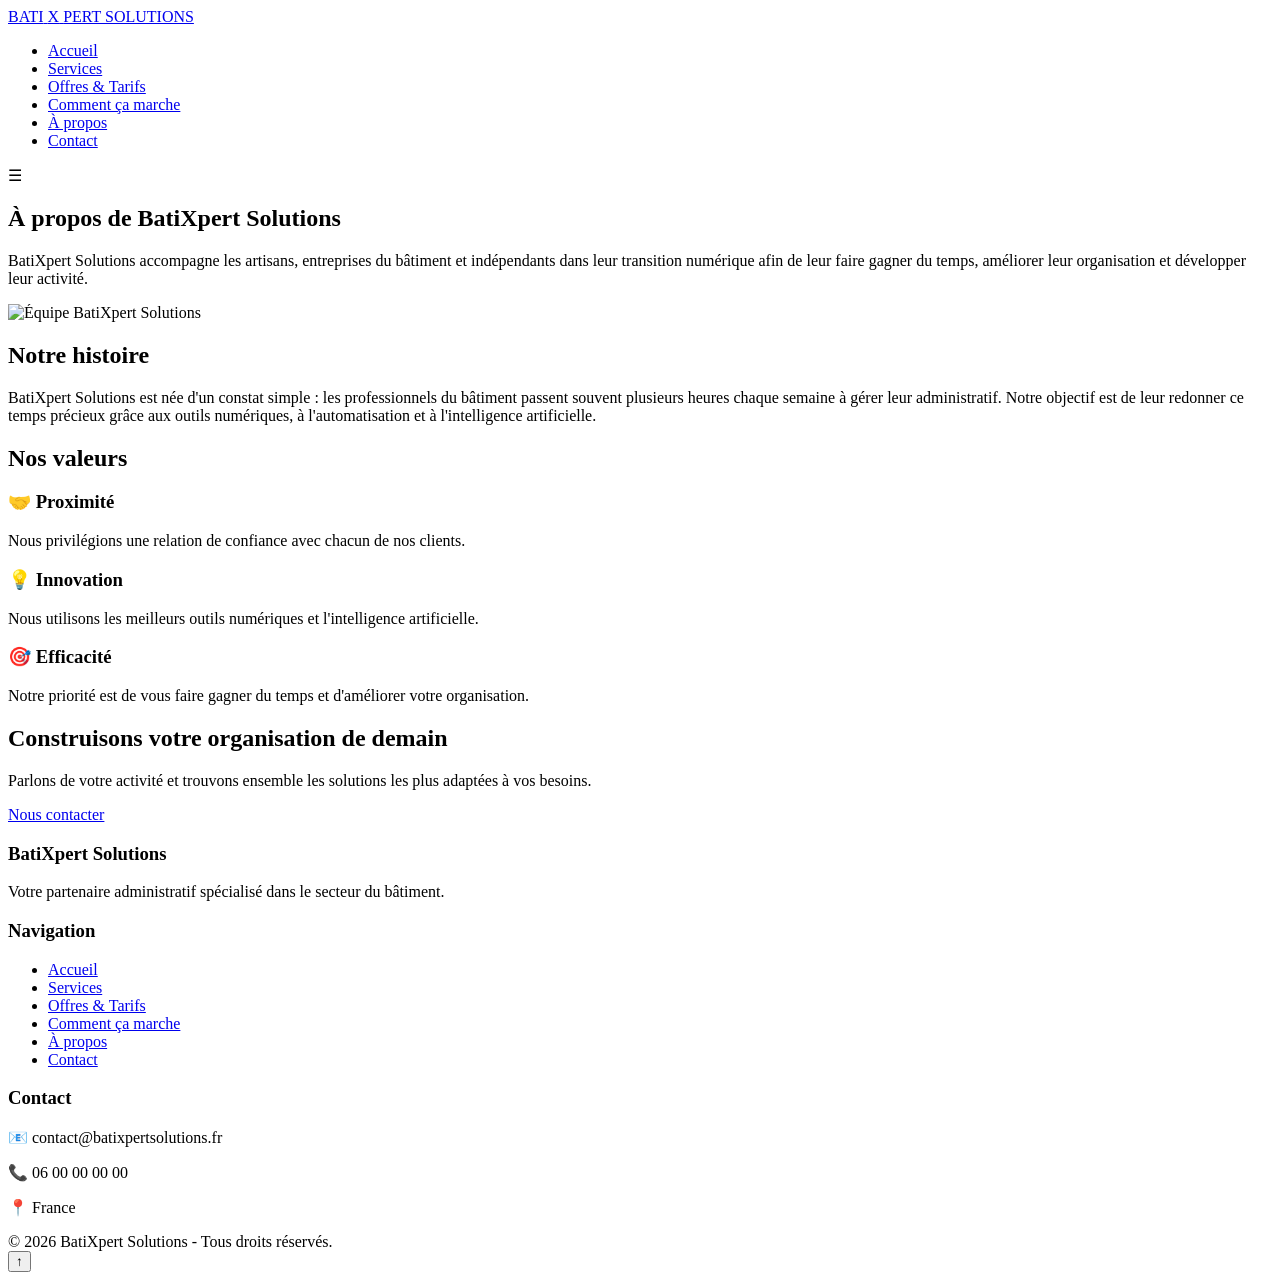
==== apropos.html @ 78ca8e9b "Create apropos.html" ====
<!DOCTYPE html>
<html lang="fr">

<head>
    <meta charset="UTF-8">
    <meta name="viewport" content="width=device-width, initial-scale=1.0">
    <title>À propos | BatiXpert Solutions</title>

    <link rel="stylesheet" href="styles.css">

    <link rel="preconnect" href="https://fonts.googleapis.com">
    <link rel="preconnect" href="https://fonts.gstatic.com" crossorigin>

    <link href="https://fonts.googleapis.com/css2?family=Montserrat:wght@300;400;500;600;700;800&display=swap" rel="stylesheet">
</head>

<body>

<header>

    <nav class="navbar">

        <a href="index.html" class="logo">
            <span>BATI</span>
            <span class="logo-x">X</span>
            <span>PERT</span>
            <span class="solutions">SOLUTIONS</span>
        </a>

        <ul class="menu">
            <li><a href="index.html">Accueil</a></li>
            <li><a href="services.html">Services</a></li>
            <li><a href="offres.html">Offres & Tarifs</a></li>
            <li><a href="comment-ca-marche.html">Comment ça marche</a></li>
            <li><a href="apropos.html" class="active">À propos</a></li>
            <li><a href="contact.html">Contact</a></li>
        </ul>

        <div class="burger">☰</div>

    </nav>

</header>

<!-- HERO -->

<section class="hero">

    <div class="hero-content">

        <div class="hero-text">

            <h1>À propos de BatiXpert Solutions</h1>

            <p>

                BatiXpert Solutions accompagne les artisans, entreprises du bâtiment
                et indépendants dans leur transition numérique afin de leur faire
                gagner du temps, améliorer leur organisation et développer leur activité.

            </p>

        </div>

        <div class="hero-image">

            <img src="images/apropos.jpg" alt="Équipe BatiXpert Solutions">

        </div>

    </div>

</section>

<!-- HISTOIRE -->

<section class="presentation">

    <div class="container">

        <h2>Notre histoire</h2>

        <p class="section-intro">

            BatiXpert Solutions est née d'un constat simple :
            les professionnels du bâtiment passent souvent plusieurs heures
            chaque semaine à gérer leur administratif.

            Notre objectif est de leur redonner ce temps précieux grâce aux
            outils numériques, à l'automatisation et à l'intelligence artificielle.

        </p>

    </div>

</section>

<!-- VALEURS -->

<section class="presentation">

    <div class="container">

        <h2>Nos valeurs</h2>

        <div class="presentation-grid">

            <div class="card">

                <h3>🤝 Proximité</h3>

                <p>

                    Nous privilégions une relation de confiance avec chacun de nos clients.

                </p>

            </div>

            <div class="card">

                <h3>💡 Innovation</h3>

                <p>

                    Nous utilisons les meilleurs outils numériques et l'intelligence artificielle.

                </p>

            </div>

            <div class="card">

                <h3>🎯 Efficacité</h3>

                <p>

                    Notre priorité est de vous faire gagner du temps et d'améliorer votre organisation.

                </p>

            </div>

        </div>

    </div>

</section>

<!-- CTA -->

<section class="cta">

    <h2>Construisons votre organisation de demain</h2>

    <p>

        Parlons de votre activité et trouvons ensemble les solutions
        les plus adaptées à vos besoins.

    </p>

    <a href="contact.html" class="btn btn-primary">

        Nous contacter

    </a>

</section>

<!-- FOOTER -->

<footer>

    <div class="footer-content">

        <div>

            <h3>BatiXpert Solutions</h3>

            <p>

                Votre partenaire administratif spécialisé dans le secteur du bâtiment.

            </p>

        </div>

        <div>

            <h3>Navigation</h3>

            <ul>

                <li><a href="index.html">Accueil</a></li>
                <li><a href="services.html">Services</a></li>
                <li><a href="offres.html">Offres & Tarifs</a></li>
                <li><a href="comment-ca-marche.html">Comment ça marche</a></li>
                <li><a href="apropos.html">À propos</a></li>
                <li><a href="contact.html">Contact</a></li>

            </ul>

        </div>

        <div>

            <h3>Contact</h3>

            <p>📧 contact@batixpertsolutions.fr</p>
            <p>📞 06 00 00 00 00</p>
            <p>📍 France</p>

        </div>

    </div>

    <div class="copyright">

        © 2026 BatiXpert Solutions - Tous droits réservés.

    </div>

</footer>

<button id="backToTop">↑</button>

<script src="script.js"></script>

</body>

</html>
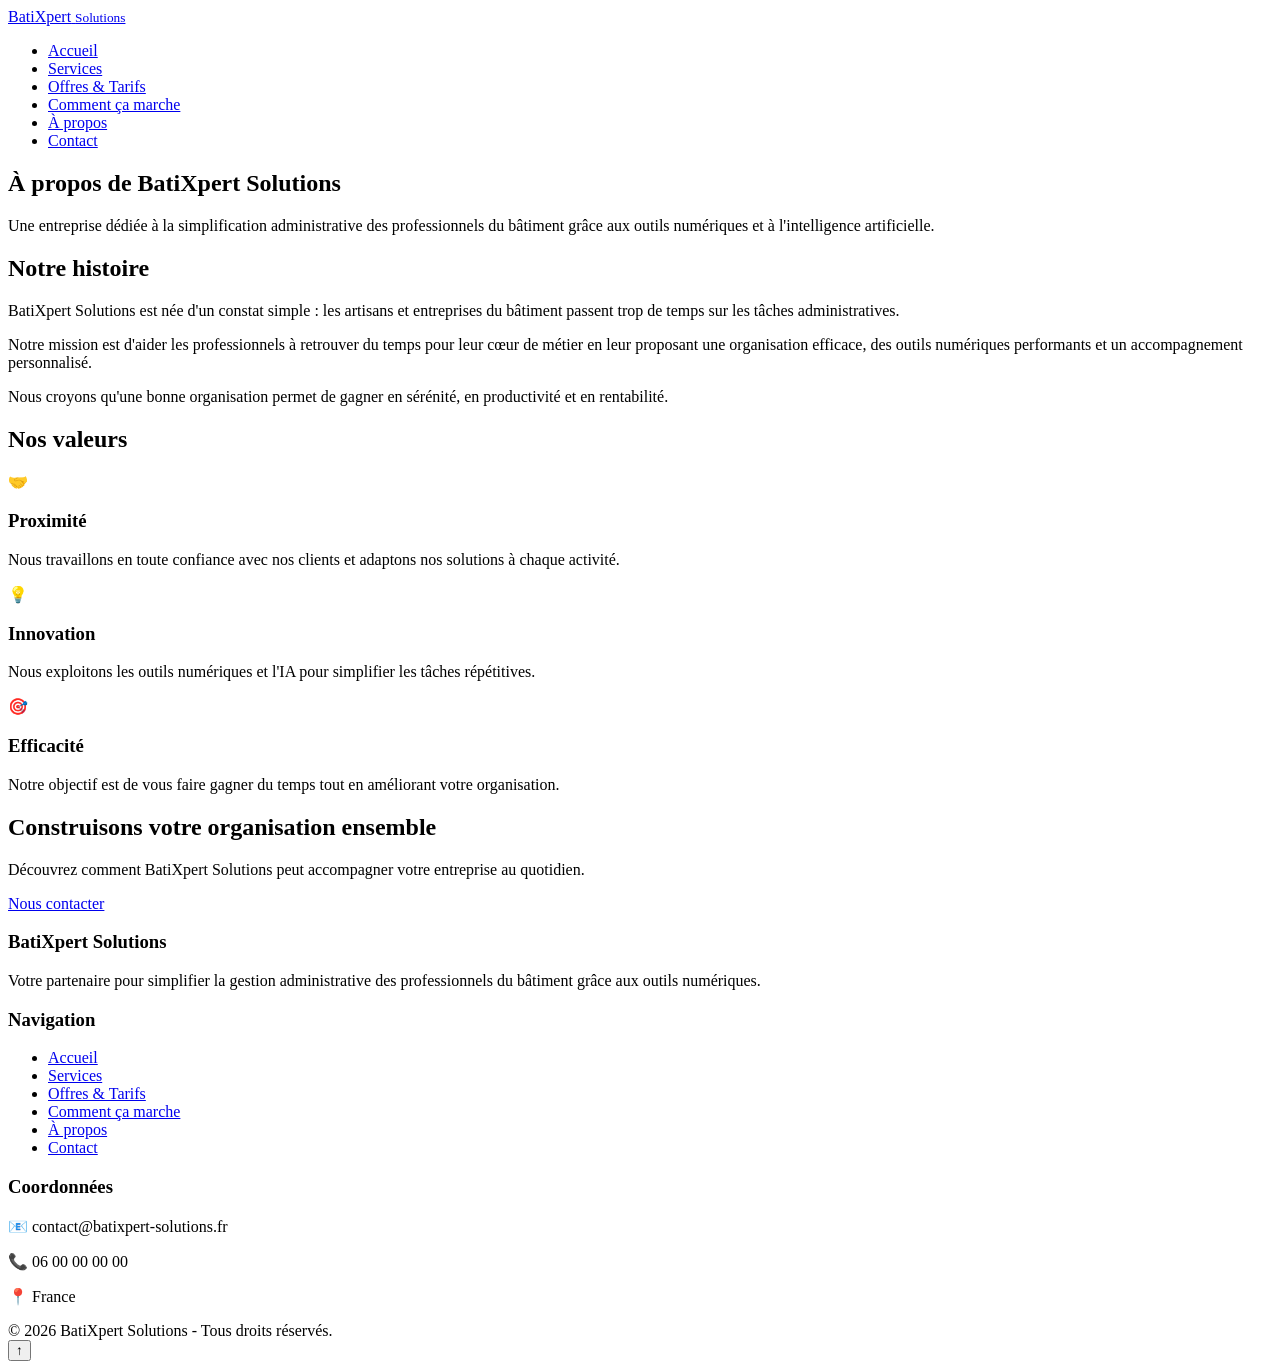
==== commit 2acaf4cb: "Update apropos.html" ====
--- a/apropos.html
+++ b/apropos.html
@@ -2,230 +2,295 @@
 <html lang="fr">
 
 <head>
+
     <meta charset="UTF-8">
     <meta name="viewport" content="width=device-width, initial-scale=1.0">
+
     <title>À propos | BatiXpert Solutions</title>
 
+    <meta name="description"
+        content="Découvrez BatiXpert Solutions, notre mission et nos valeurs au service des professionnels du bâtiment.">
+
     <link rel="stylesheet" href="styles.css">
 
     <link rel="preconnect" href="https://fonts.googleapis.com">
+
     <link rel="preconnect" href="https://fonts.gstatic.com" crossorigin>
 
-    <link href="https://fonts.googleapis.com/css2?family=Montserrat:wght@300;400;500;600;700;800&display=swap" rel="stylesheet">
+    <link href="https://fonts.googleapis.com/css2?family=Poppins:wght@300;400;500;600;700;800&display=swap"
+        rel="stylesheet">
+
 </head>
 
 <body>
 
-<header>
-
-    <nav class="navbar">
-
-        <a href="index.html" class="logo">
-            <span>BATI</span>
-            <span class="logo-x">X</span>
-            <span>PERT</span>
-            <span class="solutions">SOLUTIONS</span>
-        </a>
-
-        <ul class="menu">
-            <li><a href="index.html">Accueil</a></li>
-            <li><a href="services.html">Services</a></li>
-            <li><a href="offres.html">Offres & Tarifs</a></li>
-            <li><a href="comment-ca-marche.html">Comment ça marche</a></li>
-            <li><a href="apropos.html" class="active">À propos</a></li>
-            <li><a href="contact.html">Contact</a></li>
-        </ul>
-
-        <div class="burger">☰</div>
-
-    </nav>
-
-</header>
-
-<!-- HERO -->
-
-<section class="hero">
-
-    <div class="hero-content">
-
-        <div class="hero-text">
+    <!-- HEADER -->
+
+    <header>
+
+        <div class="container navbar">
+
+            <a href="index.html" class="logo">
+                <span>BatiXpert</span>
+                <small>Solutions</small>
+            </a>
+
+            <nav>
+
+                <ul class="menu">
+
+                    <li><a href="index.html">Accueil</a></li>
+                    <li><a href="services.html">Services</a></li>
+                    <li><a href="offres.html">Offres & Tarifs</a></li>
+                    <li><a href="comment-ca-marche.html">Comment ça marche</a></li>
+                    <li><a href="apropos.html" class="active">À propos</a></li>
+                    <li><a href="contact.html">Contact</a></li>
+
+                </ul>
+
+            </nav>
+
+            <div class="burger">
+
+                <span></span>
+                <span></span>
+                <span></span>
+
+            </div>
+
+        </div>
+
+    </header>
+
+    <!-- HERO -->
+
+    <section class="page-hero">
+
+        <div class="container">
 
             <h1>À propos de BatiXpert Solutions</h1>
 
             <p>
 
-                BatiXpert Solutions accompagne les artisans, entreprises du bâtiment
-                et indépendants dans leur transition numérique afin de leur faire
-                gagner du temps, améliorer leur organisation et développer leur activité.
+                Une entreprise dédiée à la simplification administrative
+                des professionnels du bâtiment grâce aux outils numériques
+                et à l'intelligence artificielle.
 
             </p>
 
         </div>
 
-        <div class="hero-image">
-
-            <img src="images/apropos.jpg" alt="Équipe BatiXpert Solutions">
-
-        </div>
-
-    </div>
-
-</section>
-
-<!-- HISTOIRE -->
-
-<section class="presentation">
-
-    <div class="container">
-
-        <h2>Notre histoire</h2>
-
-        <p class="section-intro">
-
-            BatiXpert Solutions est née d'un constat simple :
-            les professionnels du bâtiment passent souvent plusieurs heures
-            chaque semaine à gérer leur administratif.
-
-            Notre objectif est de leur redonner ce temps précieux grâce aux
-            outils numériques, à l'automatisation et à l'intelligence artificielle.
-
-        </p>
-
-    </div>
-
-</section>
-
-<!-- VALEURS -->
-
-<section class="presentation">
-
-    <div class="container">
-
-        <h2>Nos valeurs</h2>
-
-        <div class="presentation-grid">
-
-            <div class="card">
-
-                <h3>🤝 Proximité</h3>
+    </section>
+
+    <!-- PRÉSENTATION -->
+
+    <section class="about">
+
+        <div class="container">
+
+            <div class="section-title">
+
+                <h2>Notre histoire</h2>
 
                 <p>
 
-                    Nous privilégions une relation de confiance avec chacun de nos clients.
+                    BatiXpert Solutions est née d'un constat simple :
+                    les artisans et entreprises du bâtiment passent
+                    trop de temps sur les tâches administratives.
 
                 </p>
 
             </div>
 
-            <div class="card">
-
-                <h3>💡 Innovation</h3>
+            <div class="about-content">
+
+                <div class="about-text">
+
+                    <p>
+
+                        Notre mission est d'aider les professionnels
+                        à retrouver du temps pour leur cœur de métier
+                        en leur proposant une organisation efficace,
+                        des outils numériques performants et un
+                        accompagnement personnalisé.
+
+                    </p>
+
+                    <p>
+
+                        Nous croyons qu'une bonne organisation permet
+                        de gagner en sérénité, en productivité et en
+                        rentabilité.
+
+                    </p>
+
+                </div>
+
+            </div>
+
+        </div>
+
+    </section>
+
+    <!-- VALEURS -->
+
+    <section class="presentation">
+
+        <div class="container">
+
+            <div class="section-title">
+
+                <h2>Nos valeurs</h2>
+
+            </div>
+
+            <div class="presentation-grid">
+
+                <article class="card">
+
+                    <div class="card-icon">🤝</div>
+
+                    <h3>Proximité</h3>
+
+                    <p>
+
+                        Nous travaillons en toute confiance avec nos
+                        clients et adaptons nos solutions à chaque activité.
+
+                    </p>
+
+                </article>
+
+                <article class="card">
+
+                    <div class="card-icon">💡</div>
+
+                    <h3>Innovation</h3>
+
+                    <p>
+
+                        Nous exploitons les outils numériques et l'IA
+                        pour simplifier les tâches répétitives.
+
+                    </p>
+
+                </article>
+
+                <article class="card">
+
+                    <div class="card-icon">🎯</div>
+
+                    <h3>Efficacité</h3>
+
+                    <p>
+
+                        Notre objectif est de vous faire gagner du temps
+                        tout en améliorant votre organisation.
+
+                    </p>
+
+                </article>
+
+            </div>
+
+        </div>
+
+    </section>
+
+    <!-- CTA -->
+
+    <section class="cta">
+
+        <div class="container">
+
+            <h2>Construisons votre organisation ensemble</h2>
+
+            <p>
+
+                Découvrez comment BatiXpert Solutions peut accompagner
+                votre entreprise au quotidien.
+
+            </p>
+
+            <a href="contact.html" class="btn btn-primary">
+
+                Nous contacter
+
+            </a>
+
+        </div>
+
+    </section>
+        <!-- FOOTER -->
+
+    <footer>
+
+        <div class="container footer-content">
+
+            <div class="footer-column">
+
+                <h3>BatiXpert Solutions</h3>
 
                 <p>
-
-                    Nous utilisons les meilleurs outils numériques et l'intelligence artificielle.
-
+                    Votre partenaire pour simplifier la gestion administrative
+                    des professionnels du bâtiment grâce aux outils numériques.
                 </p>
 
             </div>
 
-            <div class="card">
-
-                <h3>🎯 Efficacité</h3>
-
-                <p>
-
-                    Notre priorité est de vous faire gagner du temps et d'améliorer votre organisation.
-
-                </p>
-
-            </div>
-
-        </div>
-
-    </div>
-
-</section>
-
-<!-- CTA -->
-
-<section class="cta">
-
-    <h2>Construisons votre organisation de demain</h2>
-
-    <p>
-
-        Parlons de votre activité et trouvons ensemble les solutions
-        les plus adaptées à vos besoins.
-
-    </p>
-
-    <a href="contact.html" class="btn btn-primary">
-
-        Nous contacter
-
-    </a>
-
-</section>
-
-<!-- FOOTER -->
-
-<footer>
-
-    <div class="footer-content">
-
-        <div>
-
-            <h3>BatiXpert Solutions</h3>
-
-            <p>
-
-                Votre partenaire administratif spécialisé dans le secteur du bâtiment.
-
-            </p>
-
-        </div>
-
-        <div>
-
-            <h3>Navigation</h3>
-
-            <ul>
-
-                <li><a href="index.html">Accueil</a></li>
-                <li><a href="services.html">Services</a></li>
-                <li><a href="offres.html">Offres & Tarifs</a></li>
-                <li><a href="comment-ca-marche.html">Comment ça marche</a></li>
-                <li><a href="apropos.html">À propos</a></li>
-                <li><a href="contact.html">Contact</a></li>
-
-            </ul>
-
-        </div>
-
-        <div>
-
-            <h3>Contact</h3>
-
-            <p>📧 contact@batixpertsolutions.fr</p>
-            <p>📞 06 00 00 00 00</p>
-            <p>📍 France</p>
-
-        </div>
-
-    </div>
-
-    <div class="copyright">
-
-        © 2026 BatiXpert Solutions - Tous droits réservés.
-
-    </div>
-
-</footer>
-
-<button id="backToTop">↑</button>
-
-<script src="script.js"></script>
+            <div class="footer-column">
+
+                <h3>Navigation</h3>
+
+                <ul>
+
+                    <li><a href="index.html">Accueil</a></li>
+
+                    <li><a href="services.html">Services</a></li>
+
+                    <li><a href="offres.html">Offres & Tarifs</a></li>
+
+                    <li><a href="comment-ca-marche.html">Comment ça marche</a></li>
+
+                    <li><a href="apropos.html">À propos</a></li>
+
+                    <li><a href="contact.html">Contact</a></li>
+
+                </ul>
+
+            </div>
+
+            <div class="footer-column">
+
+                <h3>Coordonnées</h3>
+
+                <p>📧 contact@batixpert-solutions.fr</p>
+
+                <p>📞 06 00 00 00 00</p>
+
+                <p>📍 France</p>
+
+            </div>
+
+        </div>
+
+        <div class="copyright">
+            © 2026 BatiXpert Solutions - Tous droits réservés.
+        </div>
+
+    </footer>
+
+    <!-- BOUTON RETOUR EN HAUT -->
+
+    <button id="backToTop" aria-label="Retour en haut">
+
+        ↑
+
+    </button>
+
+    <!-- SCRIPT -->
+
+    <script src="script.js"></script>
 
 </body>
 
